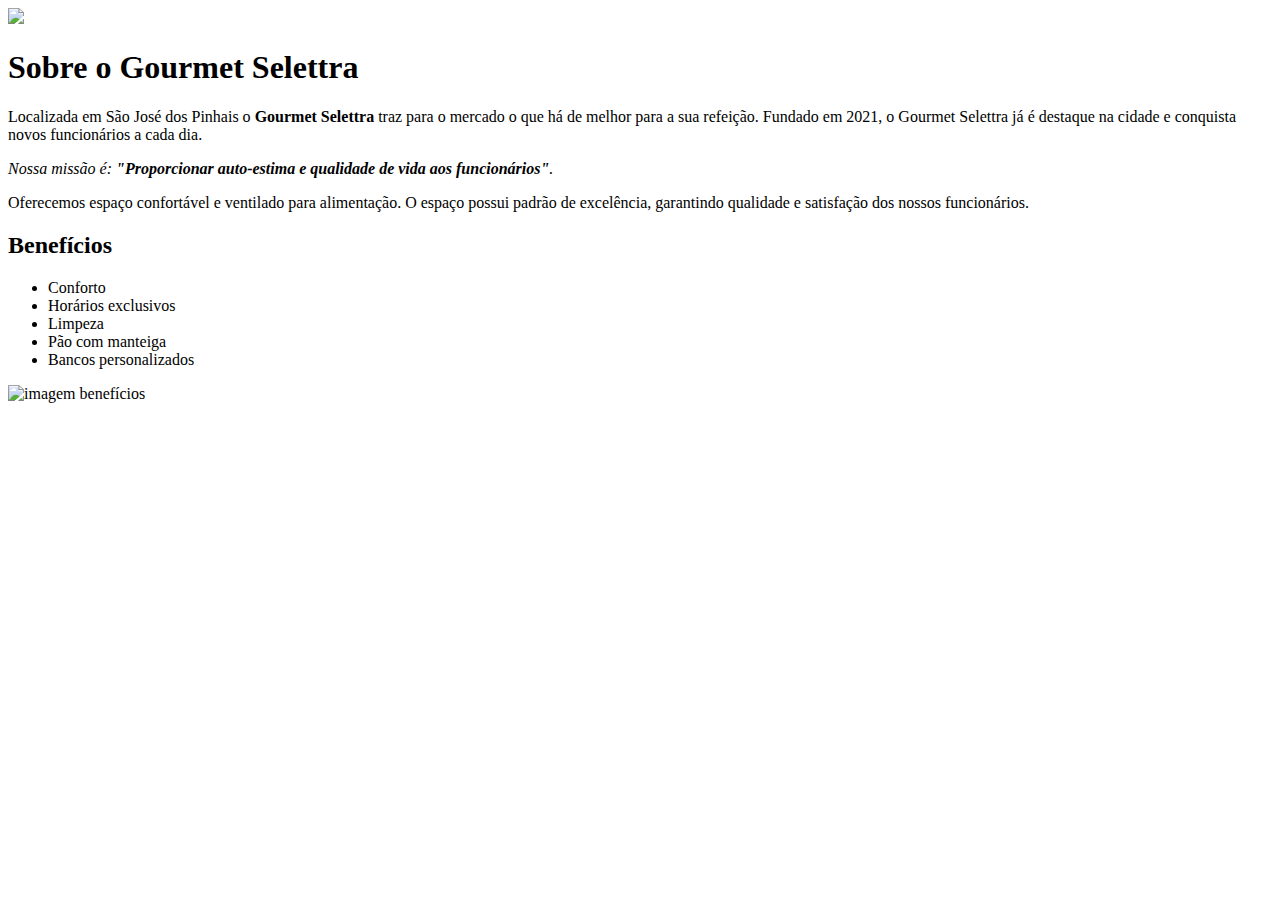
==== index.html @ 62b03803 "teste" ====
<!DOCTYPE html>

<html lang="pt-br">

    <head>
        <meta charset="UTF-8" />
        <title>Espaço Gourmet</title>
        <link rel="stylesheet" href="./css/style.css" />        
    </head>
    <body>

        <img class="banner" src="./img/banner.jpg" />

        <h1 class="texto-centralizado">Sobre o Gourmet Selettra</h1>

        <p>Localizada em São José dos Pinhais o <strong>Gourmet Selettra</strong> traz para o mercado o que há de melhor para a sua refeição. Fundado em 2021, o Gourmet Selettra já é destaque na cidade e conquista novos funcionários a cada dia.</p>
        
        <p class="missao"><em>Nossa missão é: <strong>"Proporcionar auto-estima e qualidade de vida aos funcionários"</strong>.</em></p>
        
        <p>Oferecemos espaço confortável e ventilado para alimentação. O espaço possui padrão de excelência, garantindo qualidade e satisfação dos nossos funcionários.</p>

        <h2 class="texto-centralizado">Benefícios</h2>

        <ul>
            <li>Conforto</li>
            <li>Horários exclusivos</li>
            <li>Limpeza</li>
            <li>Pão com manteiga</li>
            <li>Bancos personalizados</li>
        </ul>

        <img class="imagem-beneficios" src="./img/beneficios.jpg" alt="imagem benefícios" />   
    </body>
</html>

<!-- teste-->
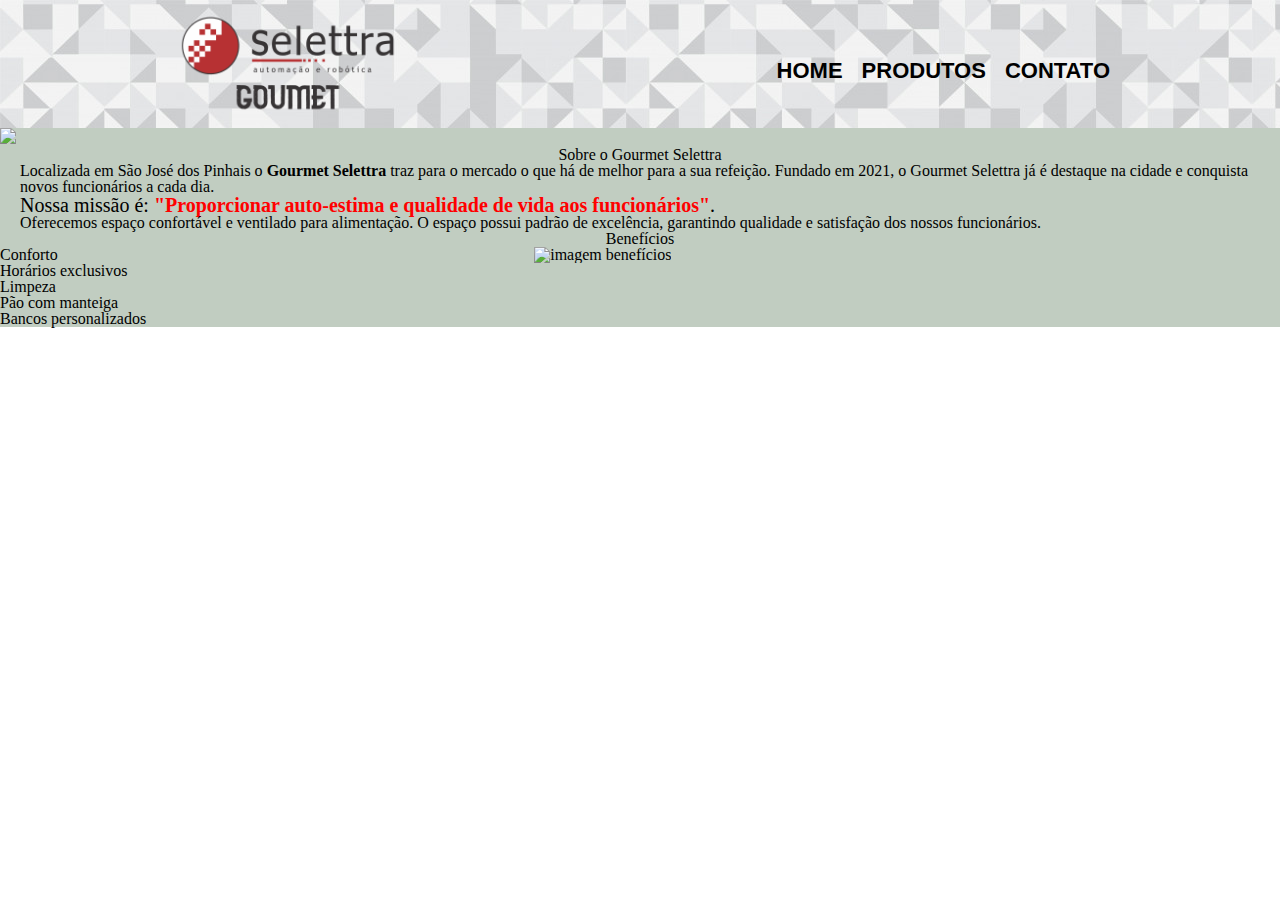
==== commit 2b784984: "aula 4" ====
--- a/index.html
+++ b/index.html
@@ -5,31 +5,48 @@
     <head>
         <meta charset="UTF-8" />
         <title>Espaço Gourmet</title>
-        <link rel="stylesheet" href="./css/style.css" />        
+        <link rel="stylesheet" href="./css/reset.css" />
+        <link rel="stylesheet" href="./css/style.css" />  
+        <link rel="icon" href="./img/logo_bola.png" />  
     </head>
     <body>
+        <header>
+            <div class="caixa">
+                <h1><img class="imagem-cabecalho" src="./img/logo_selettra.png" alt="logo selettra"/></h1>
+            <nav>
+                <ul>
+                <a href="./index.html"><li>Home</li></a>
+                <a href="./index.html"><li>Produtos</li></a>
+                <a href="./index.html"><li>Contato</li></a>
+            </ul>
+            </nav>
+            </div>
+       </header>
+       <main>
+            <img class="banner" src="./img/banner.jpg" />
 
-        <img class="banner" src="./img/banner.jpg" />
+            <h1 class="texto-centralizado">Sobre o Gourmet Selettra</h1>
 
-        <h1 class="texto-centralizado">Sobre o Gourmet Selettra</h1>
+            <p>Localizada em São José dos Pinhais o <strong>Gourmet Selettra</strong> traz para o mercado o que há de melhor para a sua refeição. Fundado em 2021, o Gourmet Selettra já é destaque na cidade e conquista novos funcionários a cada dia.</p>
+        
+             <p class="missao"><em>Nossa missão é: <strong>"Proporcionar auto-estima e qualidade de vida aos funcionários"</strong>.</em></p>
+        
+             <p>Oferecemos espaço confortável e ventilado para alimentação. O espaço possui padrão de excelência, garantindo qualidade e satisfação dos nossos funcionários.</p>
 
-        <p>Localizada em São José dos Pinhais o <strong>Gourmet Selettra</strong> traz para o mercado o que há de melhor para a sua refeição. Fundado em 2021, o Gourmet Selettra já é destaque na cidade e conquista novos funcionários a cada dia.</p>
-        
-        <p class="missao"><em>Nossa missão é: <strong>"Proporcionar auto-estima e qualidade de vida aos funcionários"</strong>.</em></p>
-        
-        <p>Oferecemos espaço confortável e ventilado para alimentação. O espaço possui padrão de excelência, garantindo qualidade e satisfação dos nossos funcionários.</p>
+            <h2 class="texto-centralizado">Benefícios</h2>
 
-        <h2 class="texto-centralizado">Benefícios</h2>
+            <ul>
+                <li>Conforto</li>
+                <li>Horários exclusivos</li>
+                <li>Limpeza</li>
+                <li>Pão com manteiga</li>
+                <li>Bancos personalizados</li>
+            </ul>
+            <img class="imagem-beneficios" src="./img/beneficios.jpg" alt="imagem benefícios" />  
+    </main>
+    <footer>
 
-        <ul>
-            <li>Conforto</li>
-            <li>Horários exclusivos</li>
-            <li>Limpeza</li>
-            <li>Pão com manteiga</li>
-            <li>Bancos personalizados</li>
-        </ul>
-
-        <img class="imagem-beneficios" src="./img/beneficios.jpg" alt="imagem benefícios" />   
+    </footer>
     </body>
 </html>
 
--- a/css/style.css
+++ b/css/style.css
@@ -0,0 +1,59 @@
+header{
+    background: url("../img/bg.jpg");
+}
+.caixa{
+    width: 940px;
+    margin: 0 auto;
+    position: relative;
+}
+.imagem-cabecalho{
+    width: 25%;
+}
+nav{
+    position: absolute;
+    top: 60px;
+    right: 0;
+}
+nav li{
+    display: inline;
+    /* cima dir baixo esq */
+    margin: 0 0 0 15px;
+}
+nav a {
+    text-transform: uppercase;
+    color: black;
+    text-decoration: none;
+    font-weight: bold;
+    font-size: 22px;
+    font-family: Arial;
+}
+body main{
+    background: #C1CDC1; 
+}
+.banner{
+    width: 100%;
+}
+.texto-centralizado{
+    text-align: center;      
+}
+main p{
+    padding-left: 20px;
+}
+strong{
+    font-weight: bolder;
+}
+em strong{
+    color: red;
+}
+.missao{
+    font-size: 20px;
+}
+main ul{
+    display: inline-block;
+    margin-right: 30%;
+    vertical-align: top;
+}
+.imagem-beneficios{
+    width: 35%;
+}
+
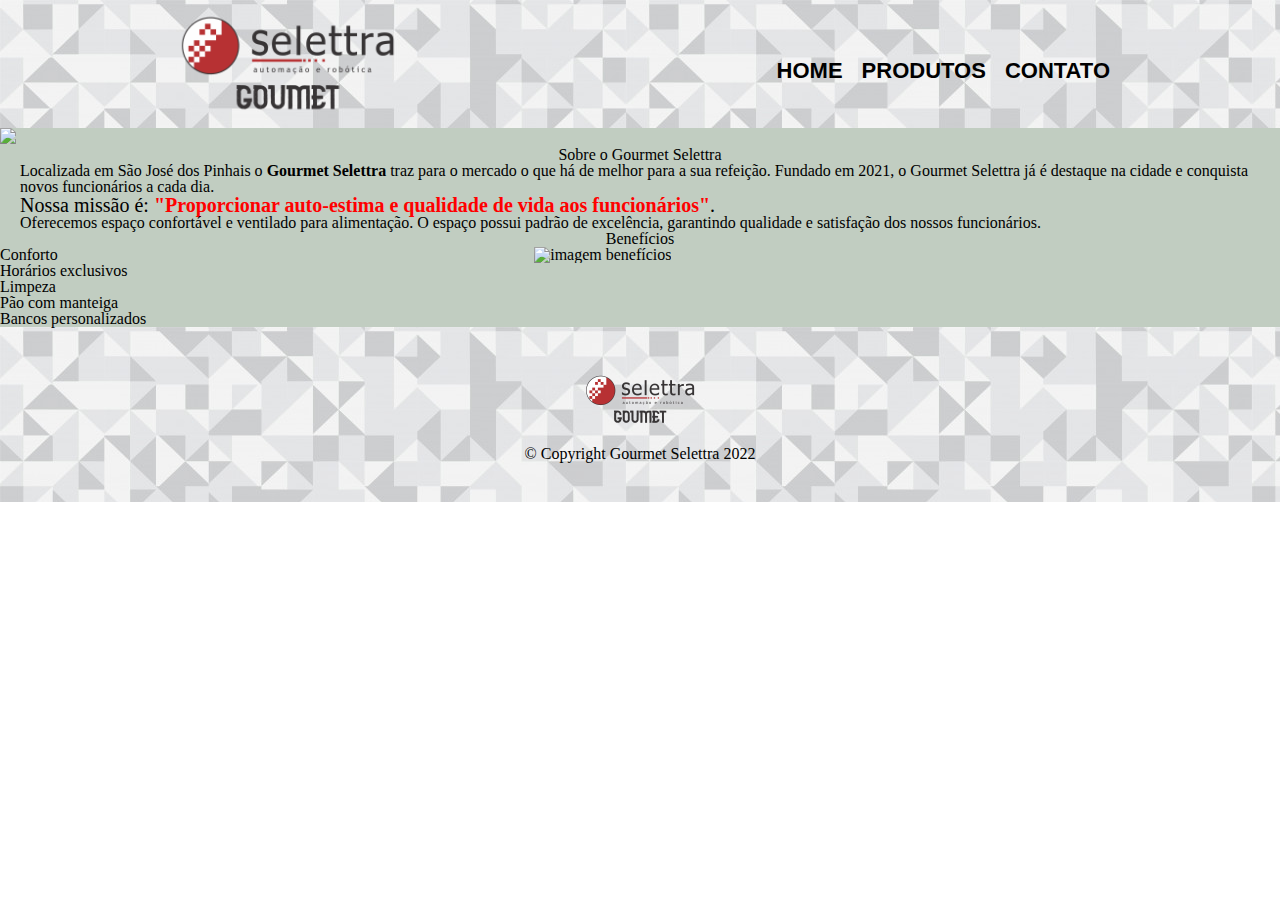
==== commit d47ec520: "aula 5" ====
--- a/index.html
+++ b/index.html
@@ -6,6 +6,7 @@
         <meta charset="UTF-8" />
         <title>Espaço Gourmet</title>
         <link rel="stylesheet" href="./css/reset.css" />
+        <link rel="stylesheet" href="../css/cabecalho_rodape.css" />
         <link rel="stylesheet" href="./css/style.css" />  
         <link rel="icon" href="./img/logo_bola.png" />  
     </head>
@@ -45,7 +46,8 @@
             <img class="imagem-beneficios" src="./img/beneficios.jpg" alt="imagem benefícios" />  
     </main>
     <footer>
-
+        <img class="imagem-rodape" src="./img/logo_selettra.png" alt="imagem logo selettra" />
+        <p class="copyright">&copy; Copyright Gourmet Selettra 2022</p>
     </footer>
     </body>
 </html>
--- a/css/cabecalho_rodape.css
+++ b/css/cabecalho_rodape.css
@@ -0,0 +1,49 @@
+/*Cabeçlho*/
+header{
+    background: url("../img/bg.jpg");
+}
+.caixa{
+    width: 940px;
+    margin: 0 auto;
+    position: relative;
+}
+.caixa li:hover{
+    color: rgb(147,19,10);
+    text-decoration: underline;
+}
+.imagem-cabecalho{
+    width: 25%;
+}
+nav{
+    position: absolute;
+    top: 60px;
+    right: 0;
+}
+nav li{
+    display: inline;
+    /* cima dir baixo esq */
+    margin: 0 0 0 15px;
+}
+nav a {
+    text-transform: uppercase;
+    color: black;
+    text-decoration: none;
+    font-weight: bold;
+    font-size: 22px;
+    font-family: Arial;
+}
+
+/* Rodapé */
+
+footer{
+    text-align: center;
+    background: url("../img/bg.jpg");
+    padding: 40px;
+}
+.imagem-rodape{
+    width: 10%;
+}
+.copyright{
+    font-size: 16px;
+    margin-top: 12px;
+}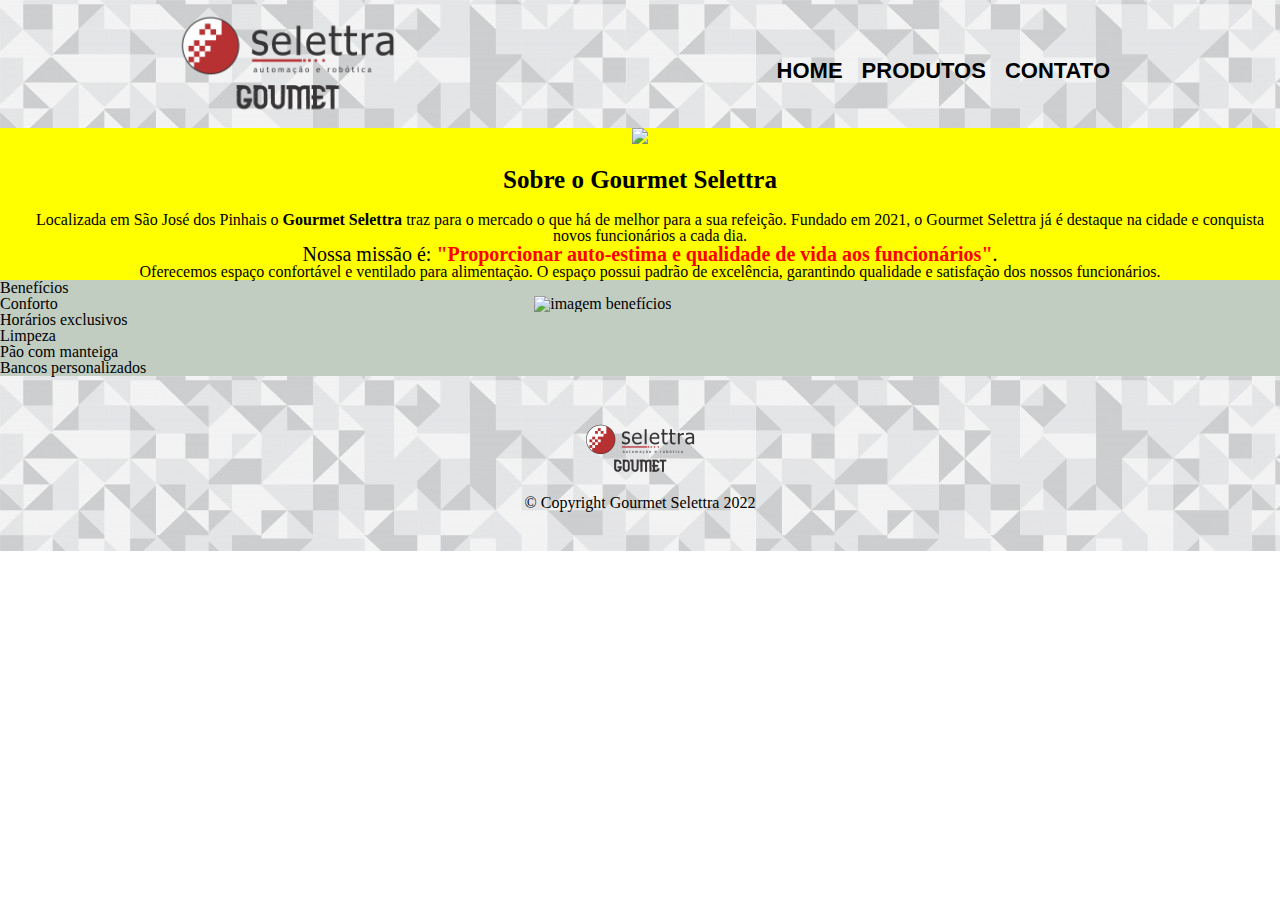
==== commit f06176b0: "final da etapa IIII" ====
--- a/index.html
+++ b/index.html
@@ -4,51 +4,60 @@
 
     <head>
         <meta charset="UTF-8" />
-        <title>Espaço Gourmet</title>
+        <title>Selettra Gourmet - Home</title>
         <link rel="stylesheet" href="./css/reset.css" />
-        <link rel="stylesheet" href="../css/cabecalho_rodape.css" />
-        <link rel="stylesheet" href="./css/style.css" />  
+        <link rel="stylesheet" href="./css/cabecalho_rodape.css" />
+        <link rel="stylesheet" href="./css/home.css" />  
         <link rel="icon" href="./img/logo_bola.png" />  
     </head>
     <body>
         <header>
             <div class="caixa">
                 <h1><img class="imagem-cabecalho" src="./img/logo_selettra.png" alt="logo selettra"/></h1>
-            <nav>
-                <ul>
-                <a href="./index.html"><li>Home</li></a>
-                <a href="./index.html"><li>Produtos</li></a>
-                <a href="./index.html"><li>Contato</li></a>
-            </ul>
-            </nav>
+                <nav>
+                    <ul>
+                         <a href="index.html"><li>Home</li></a>
+                         <a href="html/produtos.html"><li>Produtos</li></a>
+                         <a href="html/contato.html"><li>Contato</li></a>
+                    </ul>
+                </nav>
             </div>
        </header>
        <main>
-            <img class="banner" src="./img/banner.jpg" />
+            <section class="sobre">
+                <img class="banner" src="./img/banner.jpg" />
 
-            <h1 class="texto-centralizado">Sobre o Gourmet Selettra</h1>
+                <h1 class="texto-centralizado">Sobre o Gourmet Selettra</h1>
 
-            <p>Localizada em São José dos Pinhais o <strong>Gourmet Selettra</strong> traz para o mercado o que há de melhor para a sua refeição. Fundado em 2021, o Gourmet Selettra já é destaque na cidade e conquista novos funcionários a cada dia.</p>
-        
-             <p class="missao"><em>Nossa missão é: <strong>"Proporcionar auto-estima e qualidade de vida aos funcionários"</strong>.</em></p>
-        
-             <p>Oferecemos espaço confortável e ventilado para alimentação. O espaço possui padrão de excelência, garantindo qualidade e satisfação dos nossos funcionários.</p>
+                <p>Localizada em São José dos Pinhais o <strong>Gourmet Selettra</strong> traz para o mercado o que há de melhor para a sua refeição. Fundado em 2021, o Gourmet Selettra já é destaque na cidade e conquista novos funcionários a cada dia.</p>
+            
+                <p class="missao"><em>Nossa missão é: <strong>"Proporcionar auto-estima e qualidade de vida aos funcionários"</strong>.</em></p>
+            
+                <p>Oferecemos espaço confortável e ventilado para alimentação. O espaço possui padrão de excelência, garantindo qualidade e satisfação dos nossos funcionários.</p>
 
-            <h2 class="texto-centralizado">Benefícios</h2>
 
-            <ul>
-                <li>Conforto</li>
-                <li>Horários exclusivos</li>
-                <li>Limpeza</li>
-                <li>Pão com manteiga</li>
-                <li>Bancos personalizados</li>
-            </ul>
+            </section>
+
+            <section class="beneficios">
+                <h2 class="texto-centralizado">Benefícios</h2>
+
+                <ul>
+                    <li>Conforto</li>
+                    <li>Horários exclusivos</li>
+                    <li>Limpeza</li>
+                    <li>Pão com manteiga</li>
+                    <li>Bancos personalizados</li>
+                </ul>
             <img class="imagem-beneficios" src="./img/beneficios.jpg" alt="imagem benefícios" />  
-    </main>
-    <footer>
-        <img class="imagem-rodape" src="./img/logo_selettra.png" alt="imagem logo selettra" />
-        <p class="copyright">&copy; Copyright Gourmet Selettra 2022</p>
-    </footer>
+
+            </section>
+            
+            
+        </main>
+        <footer>
+            <img class="imagem-rodape" src="./img/logo_selettra.png" alt="imagem logo selettra" />
+            <p class="copyright">&copy; Copyright Gourmet Selettra 2022</p>
+        </footer>
     </body>
 </html>
 
--- a/css/home.css
+++ b/css/home.css
@@ -0,0 +1,40 @@
+
+body main{
+    background: #C1CDC1; 
+}
+.banner{
+    width: 100%;
+}
+main p{
+    padding-left: 20px;
+}
+strong{
+    font-weight: bolder;
+}
+em strong{
+    color: red;
+}
+.missao{
+    font-size: 20px;
+}
+main ul{
+    display: inline-block;
+    margin-right: 30%;
+    vertical-align: top;
+}
+.imagem-beneficios{
+    width: 35%;
+}
+.sobre{
+    background-color: yellow;
+    text-align: center;
+}
+.sobre h1{
+font-weight: bold;
+font-size: 25px;
+margin-bottom: 20px;
+margin: 20px auto;
+}
+.beneficios{
+    
+}
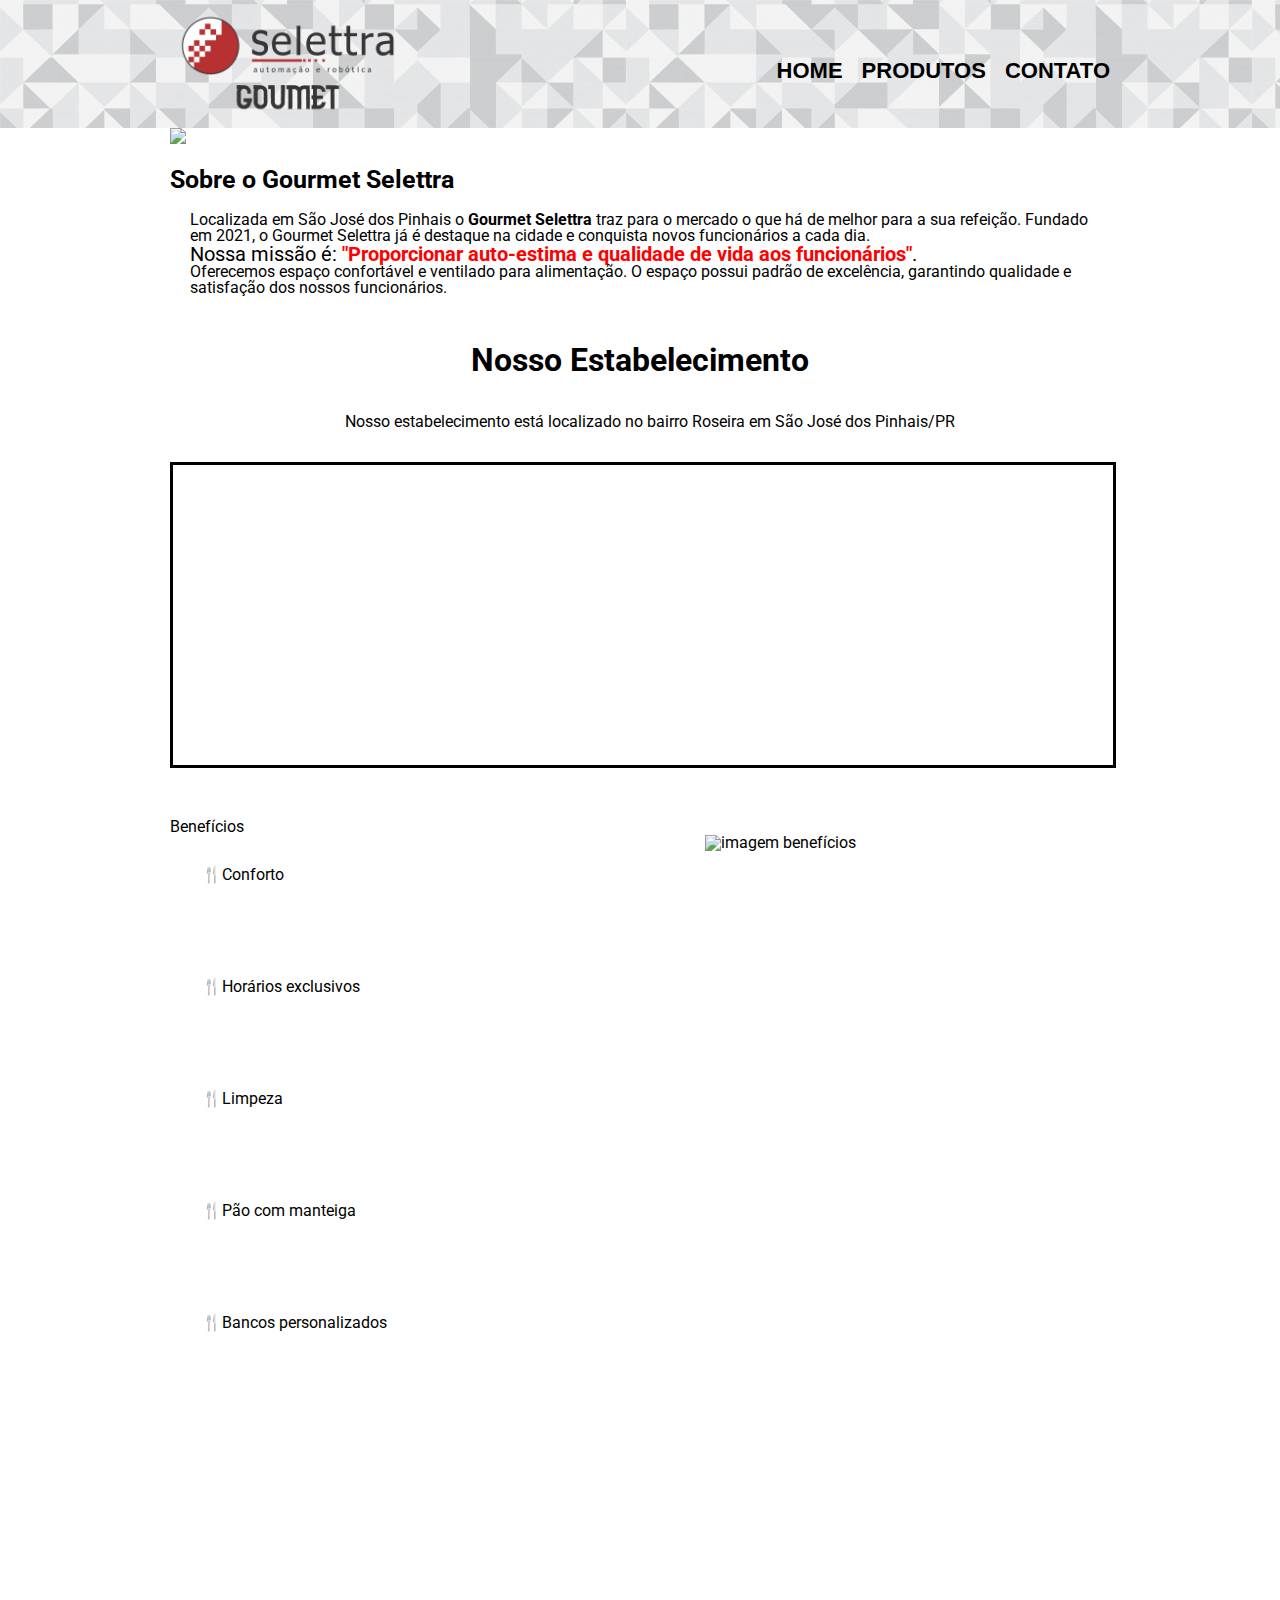
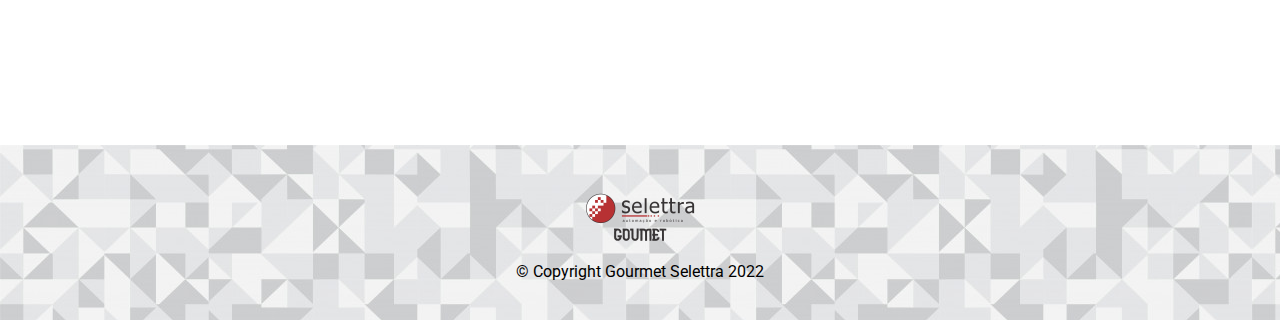
==== commit 971db8d8: "Etapa IV" ====
--- a/index.html
+++ b/index.html
@@ -38,17 +38,29 @@
 
             </section>
 
+            <section class="mapa">
+                <h2 class="titulo-principal">Nosso Estabelecimento</h2>
+                <p>Nosso estabelecimento está localizado no bairro Roseira em São José dos Pinhais/PR</p>
+                <iframe src="https://www.google.com/maps/embed?pb=!1m14!1m8!1m3!1d14402.793966474232!2d-49.1215489!3d-25.5151002!3m2!1i1024!2i768!4f13.1!3m3!1m2!1s0x0%3A0x97ae9748902dcb9f!2zU2VsZXR0cmEgQXV0b21hw6fDo28!5e0!3m2!1spt-BR!2sbr!4v1660824859754!5m2!1spt-BR!2sbr" width="100%" height="300" style="border:solid;" allowfullscreen="" loading="lazy" referrerpolicy="no-referrer-when-downgrade"></iframe>
+
+            </section>
+
             <section class="beneficios">
                 <h2 class="texto-centralizado">Benefícios</h2>
 
                 <ul>
-                    <li>Conforto</li>
-                    <li>Horários exclusivos</li>
-                    <li>Limpeza</li>
-                    <li>Pão com manteiga</li>
-                    <li>Bancos personalizados</li>
+                    <li>&#127860;Conforto</li>
+                    <li>&#127860;Horários exclusivos</li>
+                    <li>&#127860;Limpeza</li>
+                    <li>&#127860;Pão com manteiga</li>
+                    <li>&#127860;Bancos personalizados</li>
                 </ul>
             <img class="imagem-beneficios" src="./img/beneficios.jpg" alt="imagem benefícios" />  
+
+            <div class="video">
+                <iframe width="560" height="315" src="https://www.youtube.com/embed/NElcjJb1JFE" title="YouTube video player" frameborder="0" allow="accelerometer; autoplay; clipboard-write; encrypted-media; gyroscope; picture-in-picture" allowfullscreen></iframe>
+            </div>
+            
 
             </section>
             
--- a/css/cabecalho_rodape.css
+++ b/css/cabecalho_rodape.css
@@ -1,3 +1,9 @@
+
+@import url('https://fonts.googleapis.com/css2?family=Roboto:ital,wght@0,100;0,300;0,400;0,500;0,700;0,900;1,100;1,300;1,400;1,500;1,700;1,900&display=swap');
+
+body{
+    font-family: 'Roboto', sans-serif;
+}
 /*Cabeçlho*/
 header{
     background: url("../img/bg.jpg");
--- a/css/home.css
+++ b/css/home.css
@@ -1,9 +1,17 @@
 
-body main{
-    background: #C1CDC1; 
-}
 .banner{
     width: 100%;
+}
+.titulo-principal{
+    text-align: center;
+    font-size: 2em;
+    font-weight: bold;
+    margin-bottom: 1cm;
+}
+.imagem-prato{
+    width: 150px;
+    float: left;
+    margin: o 20px 20px 0;
 }
 main p{
     padding-left: 20px;
@@ -17,17 +25,13 @@
 .missao{
     font-size: 20px;
 }
-main ul{
-    display: inline-block;
-    margin-right: 30%;
-    vertical-align: top;
-}
 .imagem-beneficios{
     width: 35%;
 }
-.sobre{
-    background-color: yellow;
-    text-align: center;
+.sobre, .mapa, .beneficios{
+    width: 940px;
+    margin: 0 auto;
+
 }
 .sobre h1{
 font-weight: bold;
@@ -35,6 +39,27 @@
 margin-bottom: 20px;
 margin: 20px auto;
 }
+.mapa{
+    padding: 3em 0;
+}
+.mapa p{
+    margin-bottom: 2em;
+    text-align: center;
+}
 .beneficios{
-    
+    clear: left;
 }
+.beneficios ul{
+    display: inline-block;
+    margin-right: 30%;
+    vertical-align: top;
+}
+.beneficios li{
+    padding: 2em ;
+    margin-bottom: 2em ;
+}
+.video{
+    width: 560px;
+    margin: 1em auto;
+
+}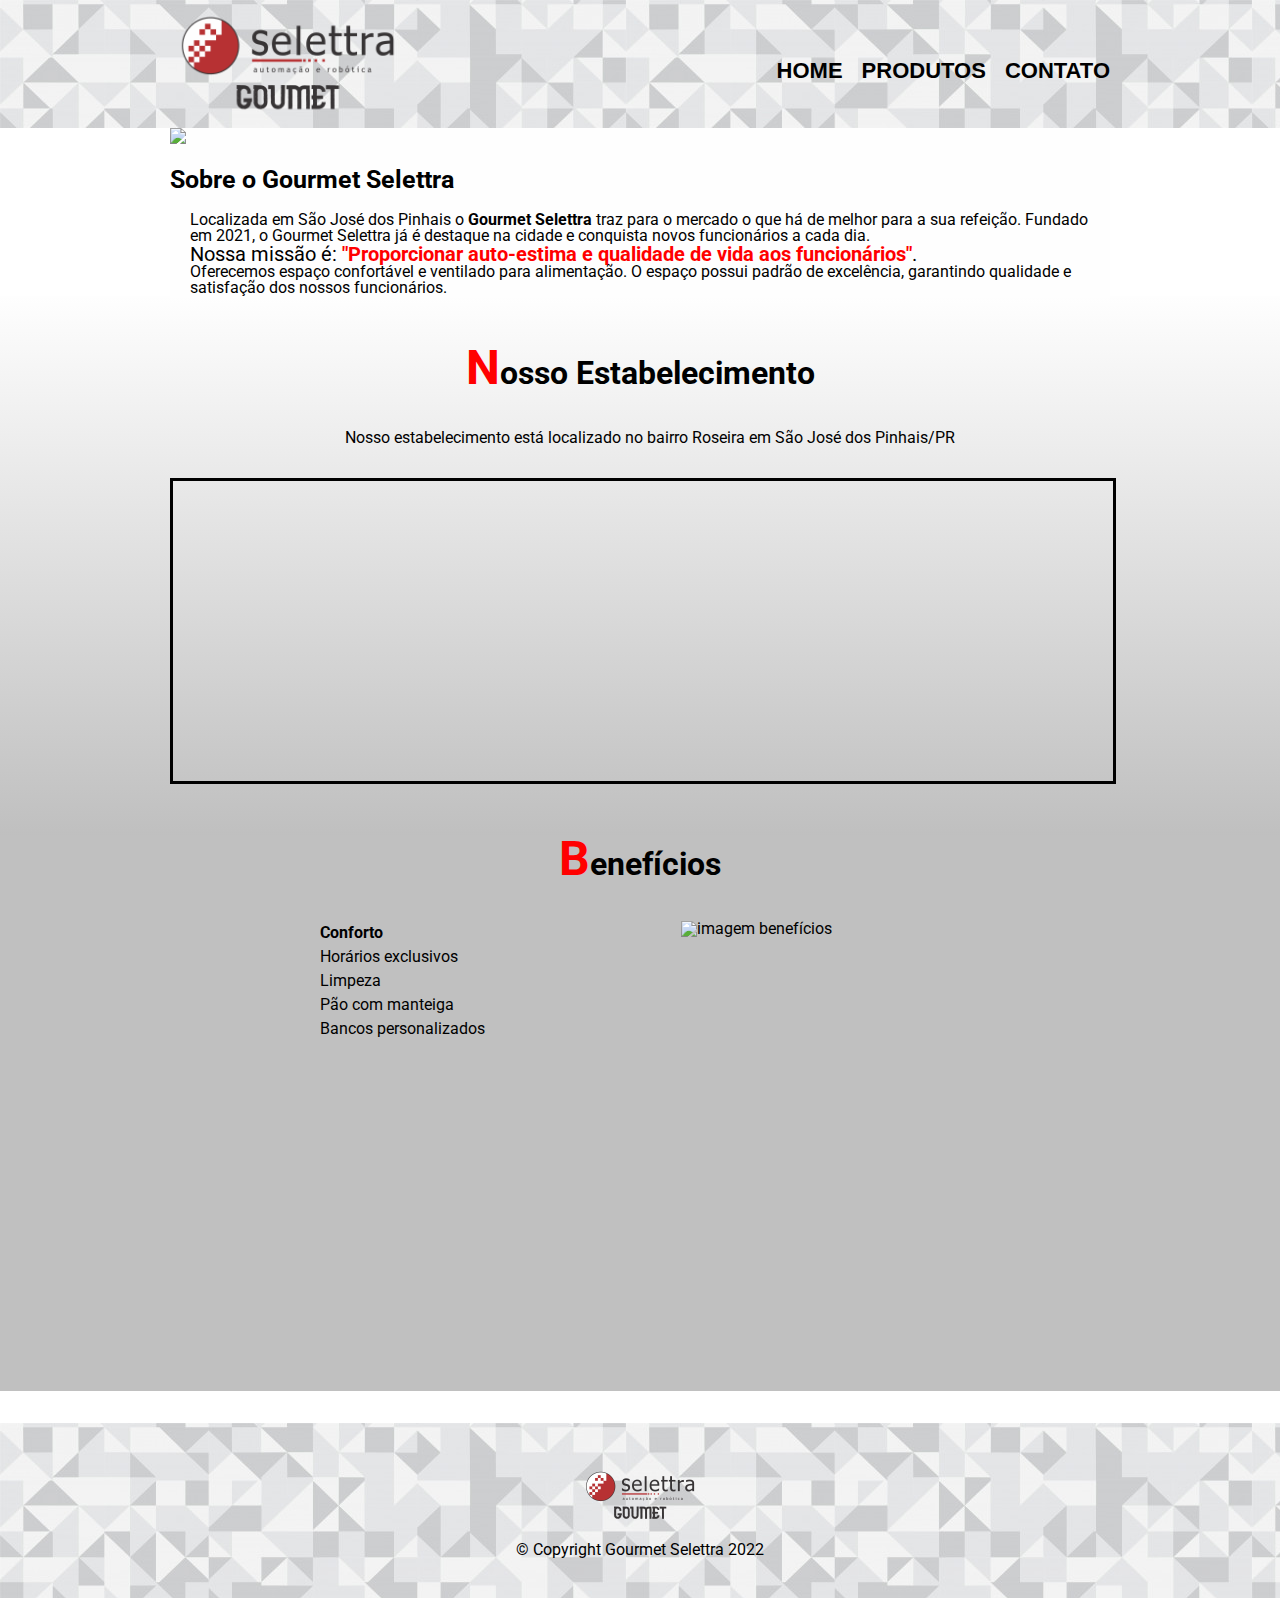
==== commit 6ebe7d6f: "Final da oficina" ====
--- a/index.html
+++ b/index.html
@@ -39,24 +39,29 @@
             </section>
 
             <section class="mapa">
+                <div class="mapa-conteudo">
                 <h2 class="titulo-principal">Nosso Estabelecimento</h2>
                 <p>Nosso estabelecimento está localizado no bairro Roseira em São José dos Pinhais/PR</p>
                 <iframe src="https://www.google.com/maps/embed?pb=!1m14!1m8!1m3!1d14402.793966474232!2d-49.1215489!3d-25.5151002!3m2!1i1024!2i768!4f13.1!3m3!1m2!1s0x0%3A0x97ae9748902dcb9f!2zU2VsZXR0cmEgQXV0b21hw6fDo28!5e0!3m2!1spt-BR!2sbr!4v1660824859754!5m2!1spt-BR!2sbr" width="100%" height="300" style="border:solid;" allowfullscreen="" loading="lazy" referrerpolicy="no-referrer-when-downgrade"></iframe>
-
+                </div>
+            
             </section>
 
             <section class="beneficios">
-                <h2 class="texto-centralizado">Benefícios</h2>
+                <div class="conteudo-beneficios">
+                    <h2 class="titulo-principal">Benefícios</h2>
 
                 <ul>
-                    <li>&#127860;Conforto</li>
-                    <li>&#127860;Horários exclusivos</li>
-                    <li>&#127860;Limpeza</li>
-                    <li>&#127860;Pão com manteiga</li>
-                    <li>&#127860;Bancos personalizados</li>
+                    <li class="itens">Conforto</li>
+                    <li class="itens">Horários exclusivos</li>
+                    <li class="itens">Limpeza</li>
+                    <li class="itens">Pão com manteiga</li>
+                    <li class="itens">Bancos personalizados</li>
                 </ul>
             <img class="imagem-beneficios" src="./img/beneficios.jpg" alt="imagem benefícios" />  
 
+                </div>
+                
             <div class="video">
                 <iframe width="560" height="315" src="https://www.youtube.com/embed/NElcjJb1JFE" title="YouTube video player" frameborder="0" allow="accelerometer; autoplay; clipboard-write; encrypted-media; gyroscope; picture-in-picture" allowfullscreen></iframe>
             </div>
--- a/css/home.css
+++ b/css/home.css
@@ -7,6 +7,10 @@
     font-size: 2em;
     font-weight: bold;
     margin-bottom: 1cm;
+}
+.titulo-principal::first-letter{
+    color:red;
+    font-size: 1.5em;
 }
 .imagem-prato{
     width: 150px;
@@ -25,10 +29,7 @@
 .missao{
     font-size: 20px;
 }
-.imagem-beneficios{
-    width: 35%;
-}
-.sobre, .mapa, .beneficios{
+.sobre,.mapa-conteudo{
     width: 940px;
     margin: 0 auto;
 
@@ -39,8 +40,12 @@
 margin-bottom: 20px;
 margin: 20px auto;
 }
+.sobre{
+    background: #fefefe;
+}
 .mapa{
     padding: 3em 0;
+    background: linear-gradient(#fefefe,#8888);
 }
 .mapa p{
     margin-bottom: 2em;
@@ -48,18 +53,42 @@
 }
 .beneficios{
     clear: left;
+    background: #8888;
+}
+.conteudo-beneficios{
+    width: 640px;
+    margin: 0 auto;
+}
+.lista-beneficios{
+    display:inline-block;
+    width: 60%;
+    vertical-align: top;
+}
+.itens{
+    line-height: 1.5;
+   /* background: linear-gradient(deg,grey,white ); */
+  /* background: radial-gradient(blue, grey - 99%); */
+}
+.itens:nth-child(1){
+    font-weight: bold;
+}
+/*.itens::after{
+content: "OO"
+}
+*/
+.tens::before{
+     content: "🍽"
+}
+.imagem-beneficios{
+    width: 40%;
 }
 .beneficios ul{
     display: inline-block;
     margin-right: 30%;
     vertical-align: top;
 }
-.beneficios li{
-    padding: 2em ;
-    margin-bottom: 2em ;
-}
 .video{
     width: 560px;
-    margin: 1em auto;
+    margin: 2em auto;
 
 }